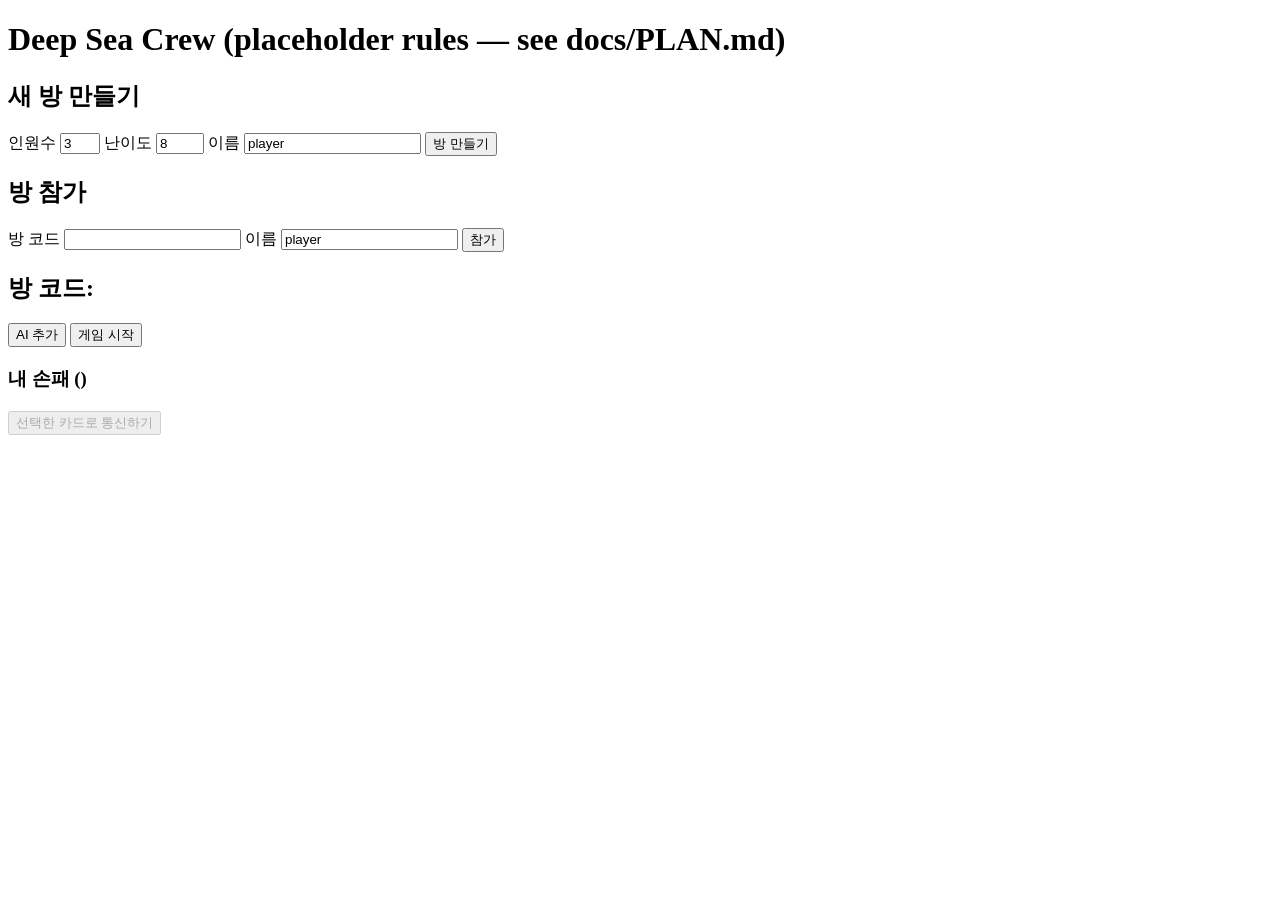
==== src/deepsea/web/static/index.html @ f9f1e469 "Phase 3: realtime web service skeleton (FastAPI + WebSocket) In-memory rooms hold up to num_players " ====
<!DOCTYPE html>
<html lang="ko">
<head>
<meta charset="UTF-8">
<title>Deep Sea Crew Online</title>
<link rel="stylesheet" href="/style.css">
</head>
<body>
  <h1>Deep Sea Crew <span class="subtitle">(placeholder rules — see docs/PLAN.md)</span></h1>

  <section id="landing">
    <div class="panel">
      <h2>새 방 만들기</h2>
      <label>인원수 <input id="np" type="number" min="2" max="5" value="3"></label>
      <label>난이도 <input id="diff" type="number" min="1" max="20" value="8"></label>
      <label>이름 <input id="createName" value="player"></label>
      <button id="createBtn">방 만들기</button>
    </div>
    <div class="panel">
      <h2>방 참가</h2>
      <label>방 코드 <input id="joinCode" maxlength="5" style="text-transform:uppercase"></label>
      <label>이름 <input id="joinName" value="player"></label>
      <button id="joinBtn">참가</button>
    </div>
  </section>

  <section id="lobby" class="hidden">
    <h2>방 코드: <span id="roomCode"></span></h2>
    <ul id="seatList"></ul>
    <button id="addAiBtn">AI 추가</button>
    <button id="startBtn">게임 시작</button>
  </section>

  <section id="game" class="hidden">
    <div id="outcomeBanner" class="hidden"></div>
    <div id="taskList"></div>
    <div id="table"></div>
    <div id="handSizes"></div>
    <div id="signals"></div>
    <h3>내 손패 (<span id="turnIndicator"></span>)</h3>
    <div id="hand"></div>
    <button id="commBtn" disabled>선택한 카드로 통신하기</button>
  </section>

<script src="/app.js"></script>
</body>
</html>
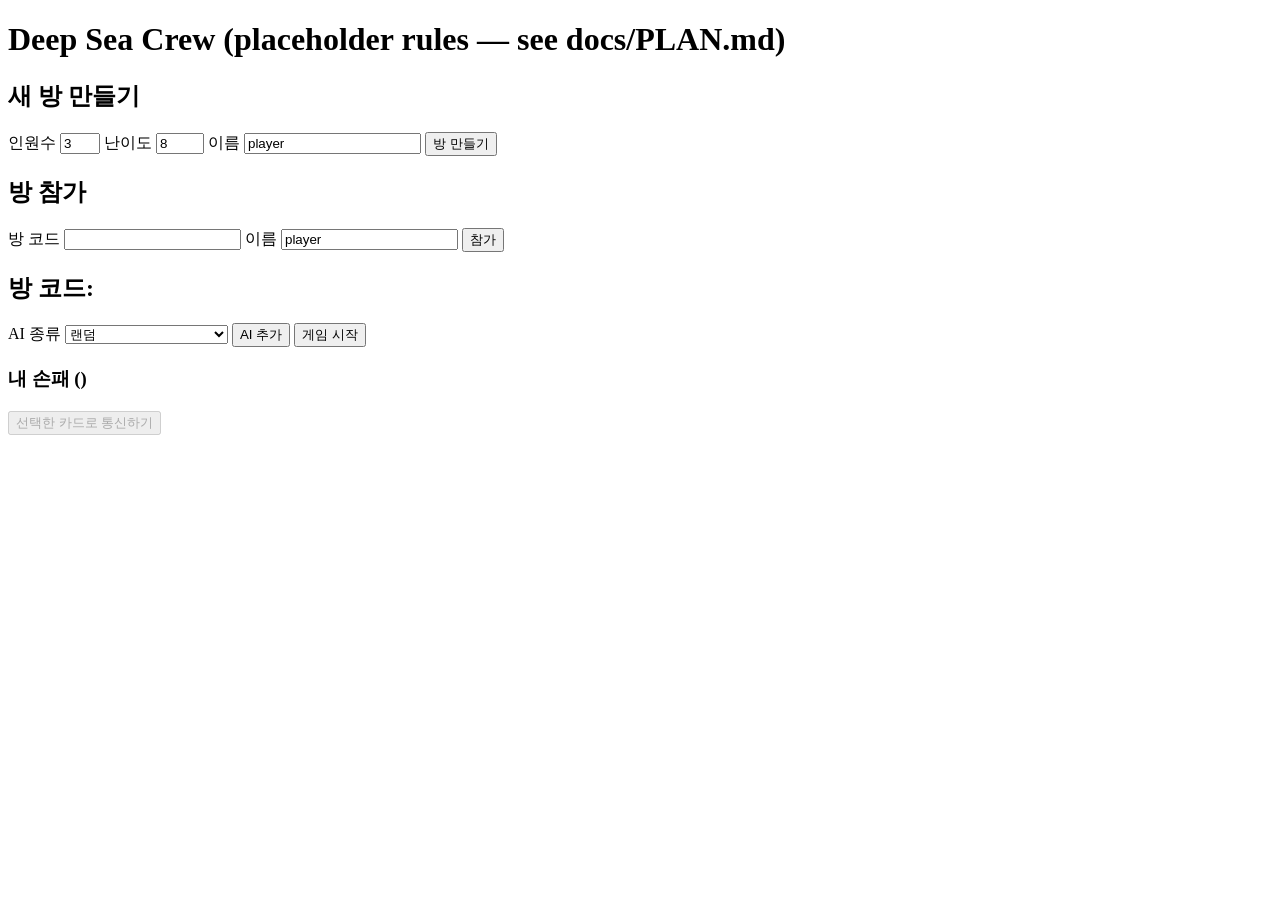
==== commit 83ae7ec2: "web: connect NetPlayer (ISMCTS) as a selectable AI seat type Lobby now has a random-vs-smart AI sele" ====
--- a/src/deepsea/web/static/index.html
+++ b/src/deepsea/web/static/index.html
@@ -27,6 +27,12 @@
   <section id="lobby" class="hidden">
     <h2>방 코드: <span id="roomCode"></span></h2>
     <ul id="seatList"></ul>
+    <label>AI 종류
+      <select id="aiMode">
+        <option value="random">랜덤</option>
+        <option value="smart">스마트 (탐색 기반, 느림)</option>
+      </select>
+    </label>
     <button id="addAiBtn">AI 추가</button>
     <button id="startBtn">게임 시작</button>
   </section>
